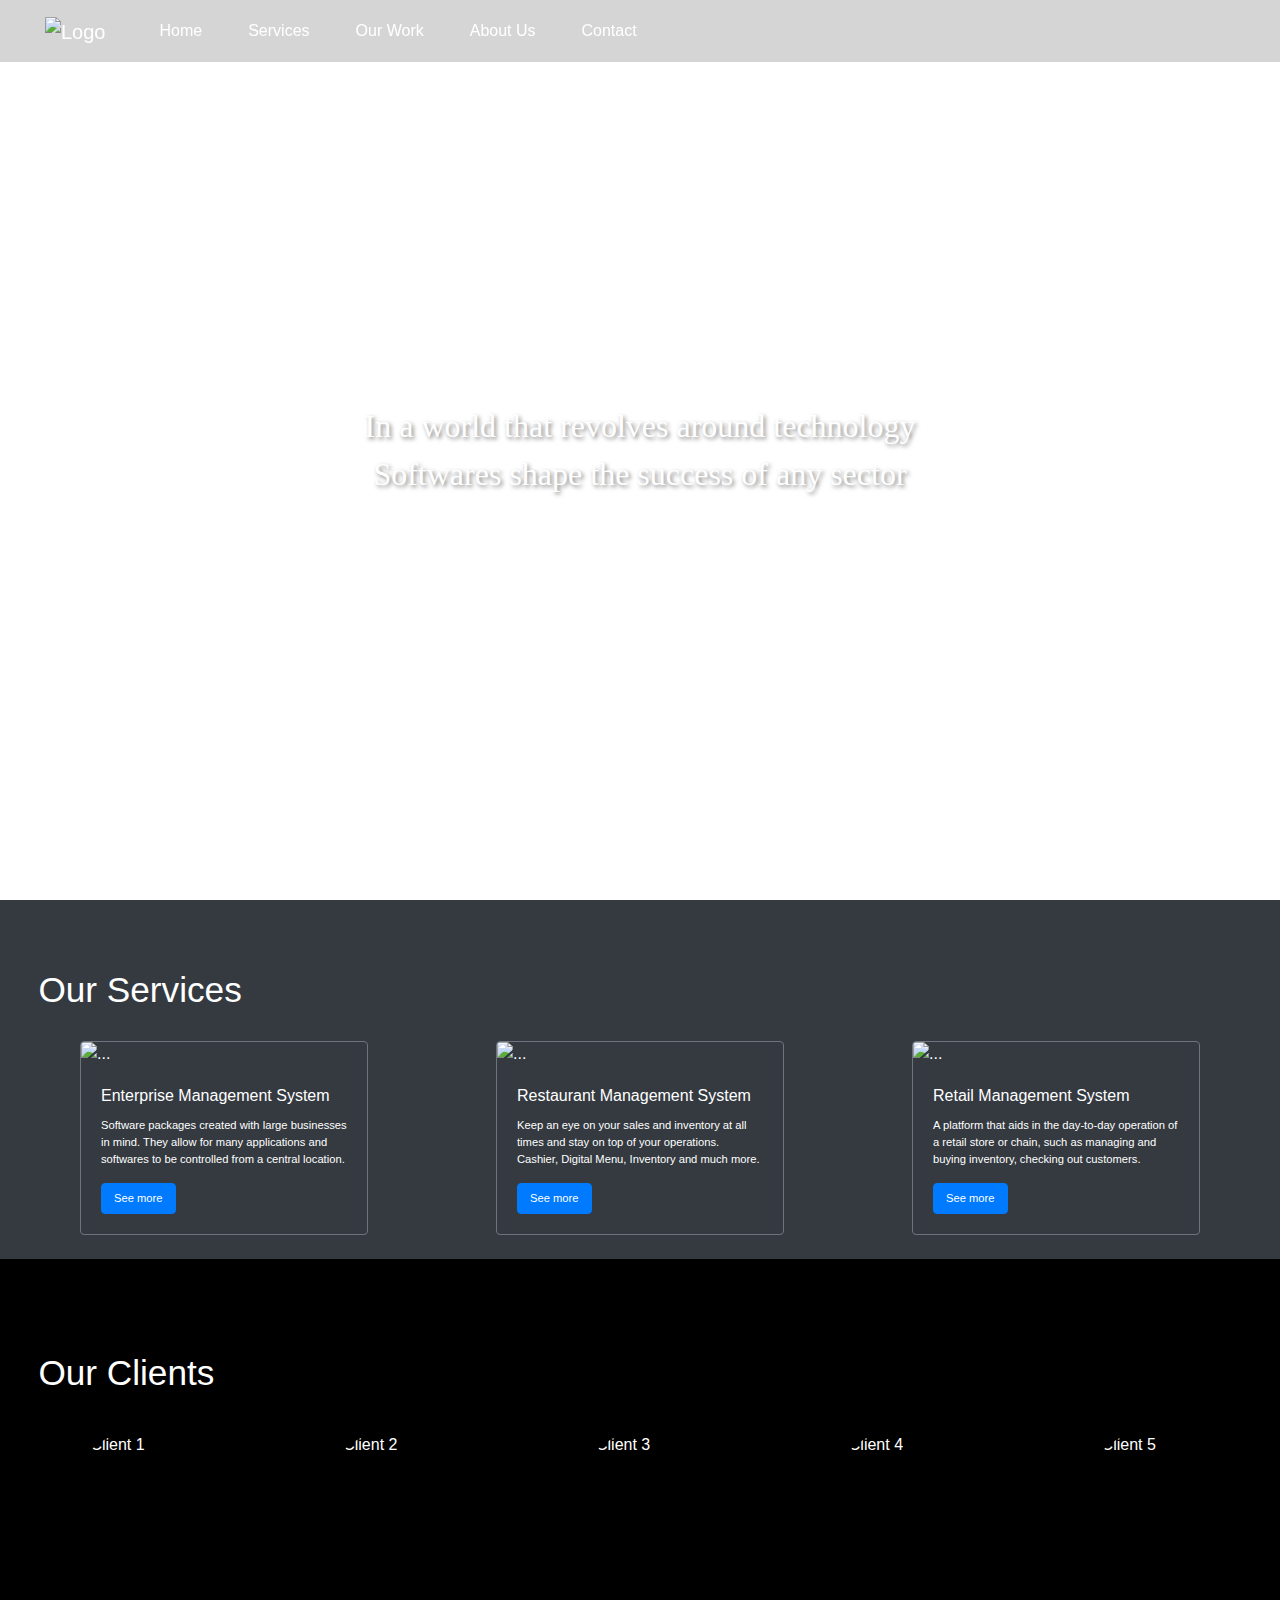
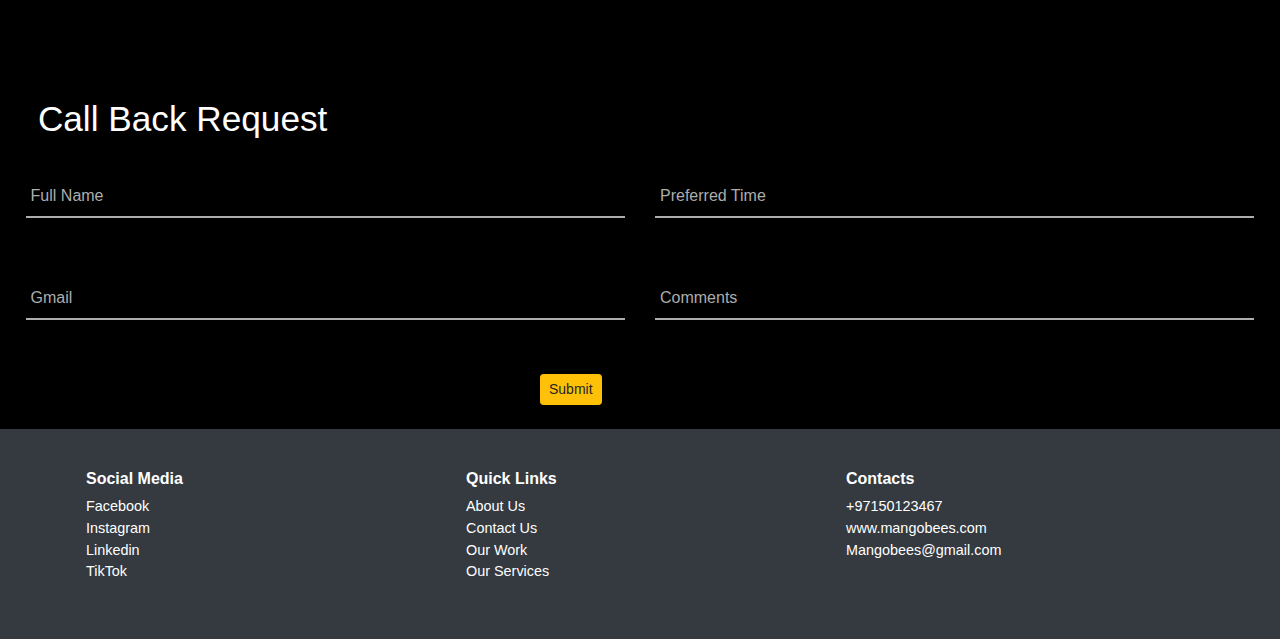
==== index.html @ 0f67a72a "Update and rename index 07.html to index.html" ====
<!DOCTYPE html>
<html lang="en">

<head>
  <meta charset="UTF-8">
  <meta name="viewport" content="width=device-width, initial-scale=1.0">
  <link href="https://maxcdn.bootstrapcdn.com/bootstrap/4.5.2/css/bootstrap.min.css" rel="stylesheet">
  <link rel="stylesheet" href="style 07.css">
  <title>Mangobees Website</title>
</head>

<body>

  <!-- Navbar -->
  <div class="dash">
    <nav class="navbar navbar-expand-lg navbar-dark" style="background-color: rgba(0, 0, 0, 0.164); backdrop-filter: blur(20px); -webkit-backdrop-filter: blur(20px);  justify-content: space-between; padding-left: 15px; padding-right: 15px;">
      <a class="navbar-brand" href="#">
        <img src="images/Logo Transparent.png" alt="Logo" style="height: 40px;">
      </a>
      <button class="navbar-toggler" type="button" data-toggle="collapse" data-target="#navbarNavDropdown"
        aria-controls="navbarNavDropdown" aria-expanded="false" aria-label="Toggle navigation">
        <span class="navbar-toggler-icon"></span>
      </button>
      <div class="collapse navbar-collapse" id="navbarNavDropdown">
        <ul class="navbar-nav">
          <li class="nav-item">
            <a class="nav-link" href="#">Home <span class="sr-only">(current)</span></a>
          </li>
          <li class="nav-item">
            <a class="nav-link" href="#">Services</a>
          </li>
          <li class="nav-item">
            <a class="nav-link" href="#">Our Work</a>
          </li>
          <li class="nav-item">
            <a class="nav-link" href="#">About Us</a>
          </li>
          <li class="nav-item">
            <a class="nav-link" href="#">Contact</a>
          </li>
          <!-- <li class="nav-item dropdown">
            <a class="nav-link dropdown-toggle" href="#" id="navbarDropdownMenuLink" data-toggle="dropdown"
              aria-haspopup="true" aria-expanded="false">
              Dropdown link
            </a>
            <div class="dropdown-menu bg-dark text-white border border-secondary"
              aria-labelledby="navbarDropdownMenuLink">
              <a class="dropdown-item bg-dark text-white" href="#">Action</a>
              <a class="dropdown-item bg-dark text-white" href="#">Another action</a>
              <a class="dropdown-item bg-dark text-white" href="#">Something else here</a>
            </div>
          </li> -->
        </ul>
      </div>
    </nav>
  </div>

  <!-- Full Screen Image with Centered Text -->
  <div class="full-screen-container">
    <div class="full-screen-image"></div>
    <div class="centered-text">
      In a world that revolves around technology<br>
      Softwares shape the success of any sector
    </div>
  </div>

  <!-- Cards Cards Cards Cards Cards-->
  <div>
    <div class="titles bg-dark text-white" style="font-size: 2.2rem; font-family: sans-serif; padding: 5% 0 0 3%;">Our
      Services</div>
    <div class="d-flex justify-content-around bg-dark text-white p-3">
      <div class="card m-2 bg-dark border border-secondary" style="width: 18rem;">
        <img src="images/EMS.png" class="card-img-top" alt="...">
        <div class="card-body">
          <h5 class="card-title" style="font-size: 1.0rem;">Enterprise Management System</h5>
          <p class="card-text" style="font-size: 0.7rem;">Software packages created with large businesses in mind. They allow for many applications and softwares to be controlled from a central location.</p>
          <a href="#" class="btn btn-primary" style="font-size: 0.7rem;">See more</a>
        </div>
      </div>
      <div class="card m-2 bg-dark border border-secondary" style="width: 18rem;">
        <img src="images/restms.png" class="card-img-top" alt="...">
        <div class="card-body">
          <h5 class="card-title" style="font-size: 1.0rem;">Restaurant Management System</h5>
          <p class="card-text" style="font-size: 0.7rem;">Keep an eye on your sales and inventory at all times and stay on top of your operations. Cashier, Digital Menu, Inventory and much more.</p>
          <a href="#" class="btn btn-primary" style="font-size: 0.7rem;">See more</a>
        </div>
      </div>
      <div class="card m-2 bg-dark border border-secondary" style="width: 18rem;">
        <img src="images/RMS.png" class="card-img-top" alt="...">
        <div class="card-body">
          <h5 class="card-title" style="font-size: 1.0rem;">Retail Management System</h5>
          <p class="card-text" style="font-size: 0.7rem;">A platform that aids in the day-to-day operation of a retail store or chain, such as managing and buying inventory, checking out customers.</p>
          <a href="#" class="btn btn-primary" style="font-size: 0.7rem;">See more</a>
        </div>
      </div>
    </div>
  </div>

  <!-- Clients Clients Clients Clients Clients-->
  <div class="text-white py-4" style="background-color: black;">
    <div class="titles" style="font-size: 2.2rem; font-family: sans-serif; padding: 5% 0 0 3%;">Our Clients</div>
    <div class="clientCircles d-flex justify-content-around my-4 p-2" style="background-color: rgba(0, 0, 0, 0.5);">
      <div class="rounded-circle overflow-hidden" style="width: 120px; height: 120px;">
        <img src="images/Zulfa_Green.png" alt="Client 1" style="width: 100%; height: 100%; object-fit: cover;">
      </div>
      <div class="rounded-circle overflow-hidden" style="width: 120px; height: 120px;">
        <img src="images/mt.png" alt="Client 2" style="width: 100%; height: 100%; object-fit: cover;">
      </div>
      <div class="rounded-circle overflow-hidden" style="width: 120px; height: 120px;">
        <img src="images/chatgayye.jpg" alt="Client 3" style="width: 100%; height: 100%; object-fit: cover;">
      </div>
      <div class="rounded-circle overflow-hidden" style="width: 120px; height: 120px;">
        <img src="images/nepali.png" alt="Client 4" style="width: 100%; height: 100%; object-fit: cover;">
      </div>
      <div class="rounded-circle overflow-hidden" style="width: 120px; height: 120px;">
        <img src="images/nepali2.png" alt="Client 5" style="width: 100%; height: 100%; object-fit: cover;">
      </div>
    </div>
  </div>
  

  <!-- CallBack CallBack CallBack CallBack -->
  <div class="Callback  text-white py-4">
    <div class="titles" style="font-size: 2.2rem; font-family: sans-serif; padding: 5% 0 0 1%;">Call Back Request</div>
    <div class="row">
      <div class="col-sm-6">
        <form method="post">
          <div class="txt_field">
            <input type="text" required>
            <span></span>
            <label>Full Name</label>
          </div>
        </form>
      </div>
      <div class="col-sm-6">
        <form method="post">
          <div class="txt_field">
            <input type="text" required>
            <span></span>
            <label>Preferred Time</label>
          </div>
        </form>
      </div>
    </div>
    <div class="row">
      <div class="col-sm-6">
        <form method="post">
          <div class="txt_field">
            <input type="text" required>
            <span></span>
            <label>Gmail</label>
          </div>
        </form>
      </div>
      <div class="col-sm-6">
        <form method="post">
          <div class="txt_field">
            <input type="text" required>
            <span></span>
            <label>Comments</label>
          </div>
        </form>
      </div>
    </div>
    <div class="mx-auto" style="width: 200px;">
      <button type="submit" class="btn btn-sm btn-warning mt-4">Submit</button>
    </div>
  </div>

  <!-- footer footer footer footer -->
  <div class="footer bg-dark">
    <div class="container text-white py-4">
      <div class="row">
        <div class="col-sm-4 p-3" style="font-size: 0.9rem;">
          <h6>Social Media</h6>
          <ul class="list-unstyled">
            <li><a href="https://www.facebook.com/">Facebook</a></li>
            <li><a href="https://www.instagram.com/">Instagram</a></li>
            <li><a href="https://www.linkedin.com/">Linkedin</a></li>
            <li><a href="https://www.tiktok.com/">TikTok</a></li>
          </ul>
        </div>
        <div class="col-sm-4 p-3" style="font-size: 0.9rem;">
          <h6>Quick Links</h6>
          <ul class="list-unstyled">
            <li><a href="#">About Us</a></li>
            <li><a href="#">Contact Us</a></li>
            <li><a href="#">Our Work</a></li>
            <li><a href="#">Our Services</a></li>
          </ul>
        </div>
        <div class="col-sm-4 p-3" style="font-size: 0.9rem;">
          <h6>Contacts</h6>
          <ul class="list-unstyled">
            <li><a href="https://www.mangobees.com">+97150123467</a></li>
            <li><a href="https://www.mangobees.com">www.mangobees.com</a></li>
            <li><a href="mailto:Mangobees@gmail.com">Mangobees@gmail.com</a></li>
          </ul>
        </div>
      </div>
    </div>
  </div>
  
  <script src="script.js"></script>
  
  <script src="https://ajax.googleapis.com/ajax/libs/jquery/3.5.1/jquery.min.js"></script>
  <script src="https://cdnjs.cloudflare.com/ajax/libs/popper.js/1.16.0/umd/popper.min.js"></script>
  <script src="https://maxcdn.bootstrapcdn.com/bootstrap/4.5.2/js/bootstrap.min.js"></script>
</body>

</html>
---- style 07.css ----
.full-screen-container {
      position: relative;
      height: 100vh;
      width: 100%;
    }

    .full-screen-image {
      background: url('images/abstract_01.png') no-repeat center center;
      height: 100vh;
      width: 100%;
      background-size: cover;
      background-position: center;
      display: flex;
      justify-content: center;
      align-items: center;
      color: white;
      font-size: 2rem;
    }

    .centered-text {
      position: absolute;
      top: 50%;
      left: 50%;
      transform: translate(-50%, -50%);
      color: white;
      font-size: 2rem;
      text-align: center;
      z-index: 1;
      text-shadow: 2px 2px 4px rgba(0, 0, 0, 0.5);
      font-family: 'Times New Roman', Times, serif;
    }

    .content {
      position: relative;
      z-index: 2;
      margin-top: 100vh;
      /* Push content below the full-screen image */
    }

    .navbar {
      position: fixed;
      top: 0;
      left: 0;
      width: 100%;
      background-color: #333;
      padding: 10px 0;
      z-index: 1000;
    }

    .navbar-brand,
    .nav-item {
      padding-left: 30px;
    }
    .navbar-nav .nav-item .nav-link {
    color: white; /* Initial color */
    transition: color 0.3s ease; /* Smooth transition for color change */
  }

  .navbar-nav .nav-item .nav-link:hover {
    color: #e1a900ee; /* Hover color */
  }

    .Callback {
      background-color: black;
      color: white;
      padding: 2%;
    }

    .form {
      padding: 0 40px;
      box-sizing: border-box;
    }

    form .txt_field {
      position: relative;
      border-bottom: 2px solid #adadad;
      margin: 30px 0;
    }

    .txt_field input {
      color: aliceblue;
      width: 100%;
      padding: 0 5px;
      height: 40px;
      font-size: 16px;
      border: none;
      background: none;
      outline: none;
    }

    .txt_field label {
      position: absolute;
      top: 50%;
      left: 5px;
      color: #adadad;
      transform: translateY(-50%);
      font-size: 16px;
      pointer-events: none;
      transition: .5s;
    }

    .txt_field span::before {
      content: '';
      position: absolute;
      top: 40px;
      left: 0;
      width: 0%;
      height: 2px;
      background: #e1a900ee;
      transition: .5s;
    }

    .txt_field input:focus~label,
    .txt_field input:valid~label {
      top: -5px;
      color: #e1a900ee;
    }

    .txt_field input:focus~span::before,
    .txt_field input:valid~span::before {
      width: 100%;
    }
    .link {
  transition: color 0.3s ease;
}

.link:hover {
  color: #e1a900ee;
}

h6 {
  font-weight: bold;
}
.footer ul {
  list-style-type: none;
  padding-left: 0;
}

.footer ul li a {
  text-decoration: none;
  color: white;
}

.footer ul li a:hover {
  color: #e1a900ee;
}
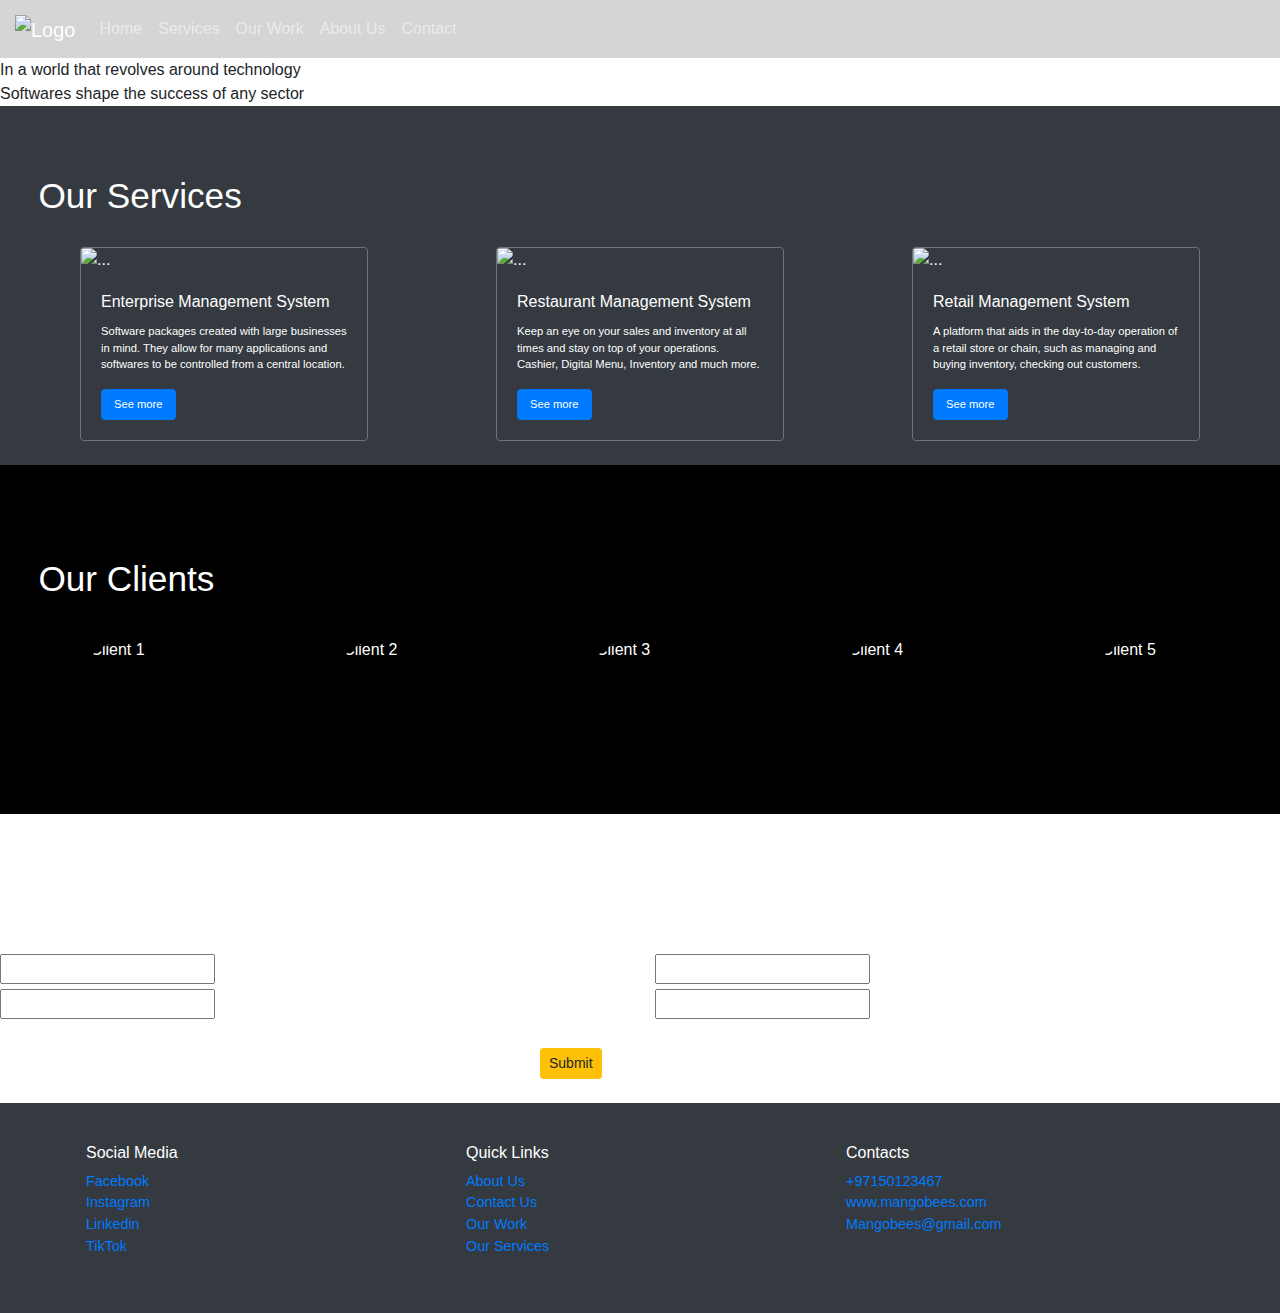
==== commit 6ef450f3: "Add files via upload" ====
--- a/index.html
+++ b/index.html
@@ -5,7 +5,7 @@
   <meta charset="UTF-8">
   <meta name="viewport" content="width=device-width, initial-scale=1.0">
   <link href="https://maxcdn.bootstrapcdn.com/bootstrap/4.5.2/css/bootstrap.min.css" rel="stylesheet">
-  <link rel="stylesheet" href="style 07.css">
+  <link rel="stylesheet" href="style.css">
   <title>Mangobees Website</title>
 </head>
 
@@ -200,7 +200,7 @@
       </div>
     </div>
   </div>
-  
+
   <script src="script.js"></script>
   
   <script src="https://ajax.googleapis.com/ajax/libs/jquery/3.5.1/jquery.min.js"></script>
@@ -208,4 +208,4 @@
   <script src="https://maxcdn.bootstrapcdn.com/bootstrap/4.5.2/js/bootstrap.min.js"></script>
 </body>
 
-</html>
+</html>